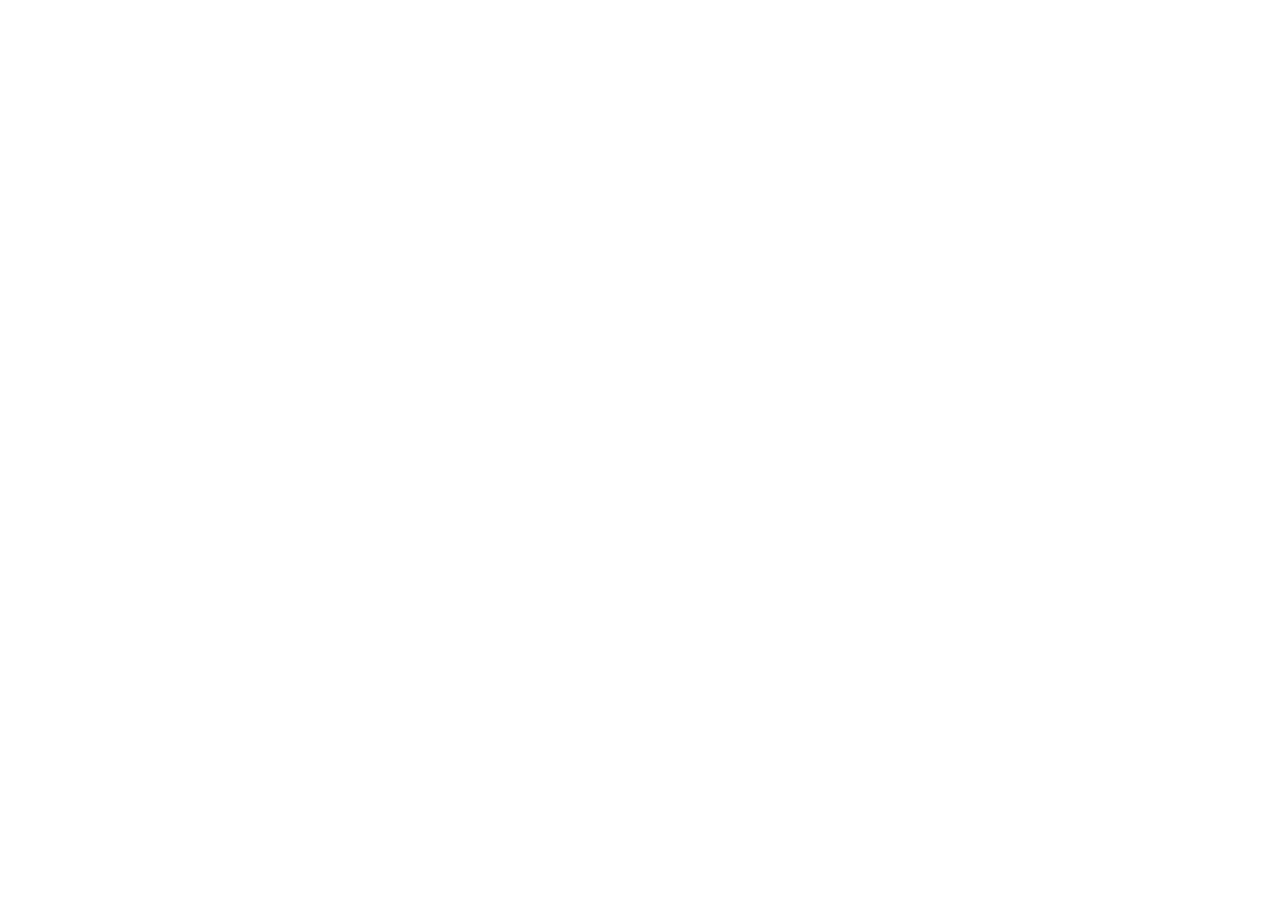
==== index.html @ 31b4e364 "testing commit" ====
<!DOCTYPE html>
<html lang="en">
<head>
    <meta charset="UTF-8">
    <meta name="viewport" content="width=device-width, initial-scale=1.0">
    <title>masrur</title>
</head>
<body>
    
</body>
</html>
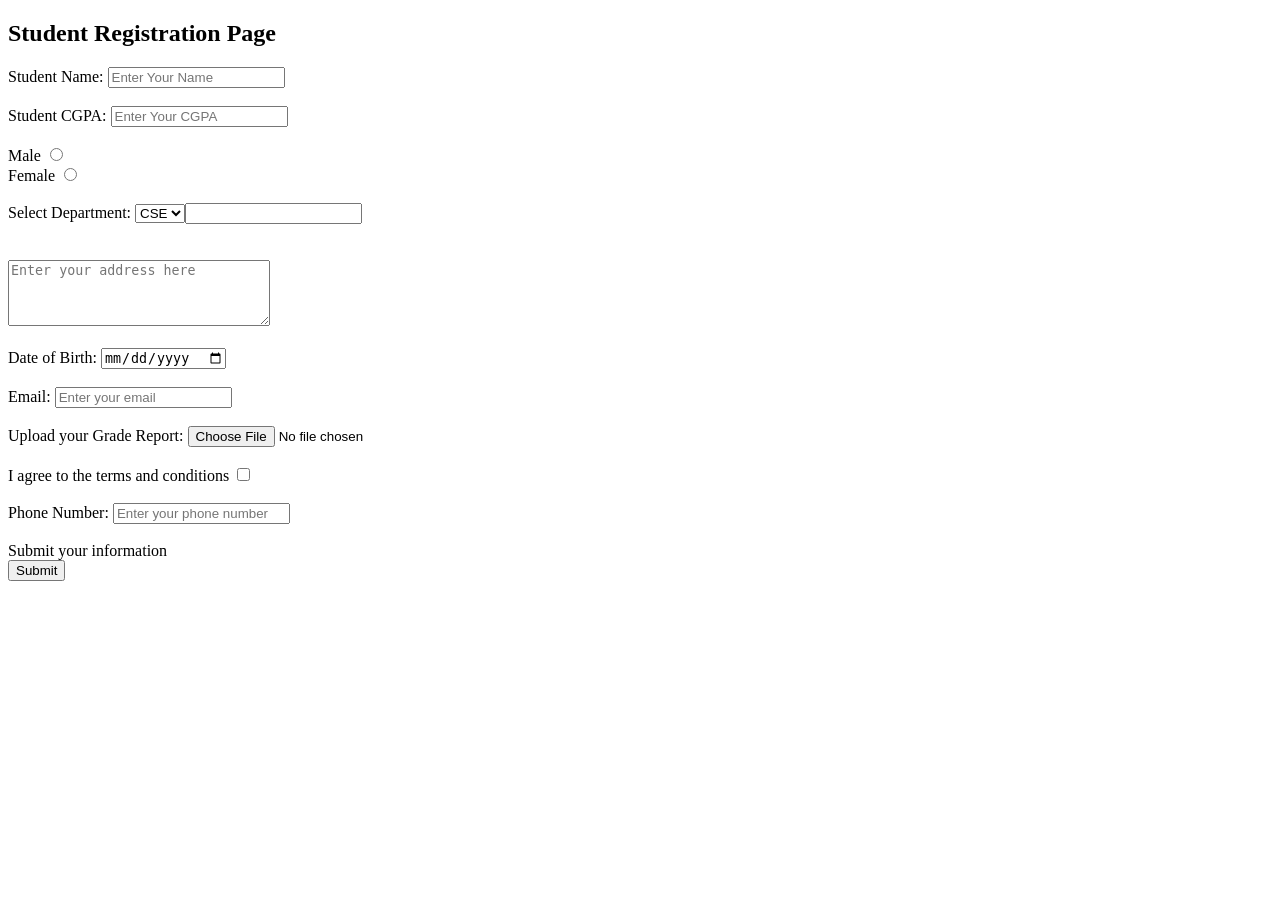
==== commit 1d8480d6: "Update HTML content" ====
--- a/index.html
+++ b/index.html
@@ -3,9 +3,70 @@
 <head>
     <meta charset="UTF-8">
     <meta name="viewport" content="width=device-width, initial-scale=1.0">
-    <title>masrur</title>
+    <title>masrur </title>
 </head>
 <body>
+    <h2>Student Registration Page</h2>
+    
+    <form>
+    
+        Student Name:
+        <input type="text" placeholder="Enter Your Name">
+        <br><br>
+    
+        Student CGPA:
+        <input type="text" placeholder="Enter Your CGPA">
+        <br><br>
+    
+           Male
+        <input type="radio" name="gender">
+        <br>
+    
+          Female
+          <input type="radio" name="gender">
+        <br><br>
+    
+          Select Department:
+        <select>
+              <option>CSE</option>
+            <option>EEE</option>
+              <option>BBA</option>
+           select>
+          <br><br>
+    
+          Student ID
+         <input type="text">
+        <br><br>
+    
+          <br>
+        <textarea rows="4" cols="30" placeholder="Enter your address here"></textarea>
+           <br><br>
+    
+           Date of Birth:
+        <input type="date">
+          <br><br>
+    
+           Email:
+        <input type="email" placeholder="Enter your email">
+          <br><br>
+    
+        Upload your Grade Report:
+        <input type="file">
+        <br><br>
+    
+        I agree to the terms and conditions
+        <input type="checkbox">
+        <br><br>
+    
+        Phone Number:
+        <input type="text" placeholder="Enter your phone number">
+        <br><br>
+    
+        Submit your information
+        <br>
+        <input type="submit" value="Submit">
+    
+    </form>  
     
 </body>
 </html>
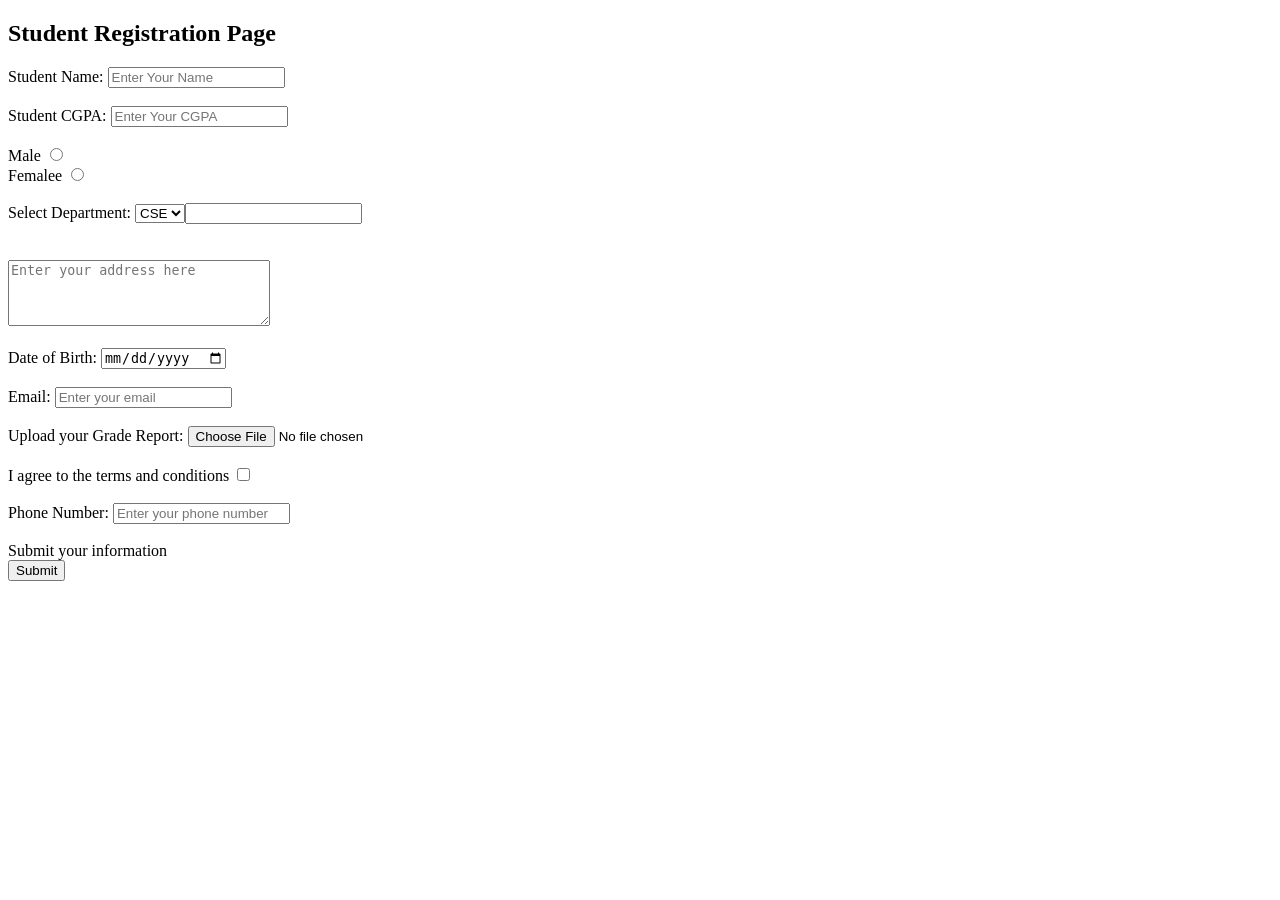
==== commit 3811636c: "problem fix" ====
--- a/index.html
+++ b/index.html
@@ -22,7 +22,7 @@
         <input type="radio" name="gender">
         <br>
     
-          Female
+          Femalee  
           <input type="radio" name="gender">
         <br><br>
     
@@ -56,7 +56,7 @@
     
         I agree to the terms and conditions
         <input type="checkbox">
-        <br><br>
+        <br><br>  
     
         Phone Number:
         <input type="text" placeholder="Enter your phone number">
